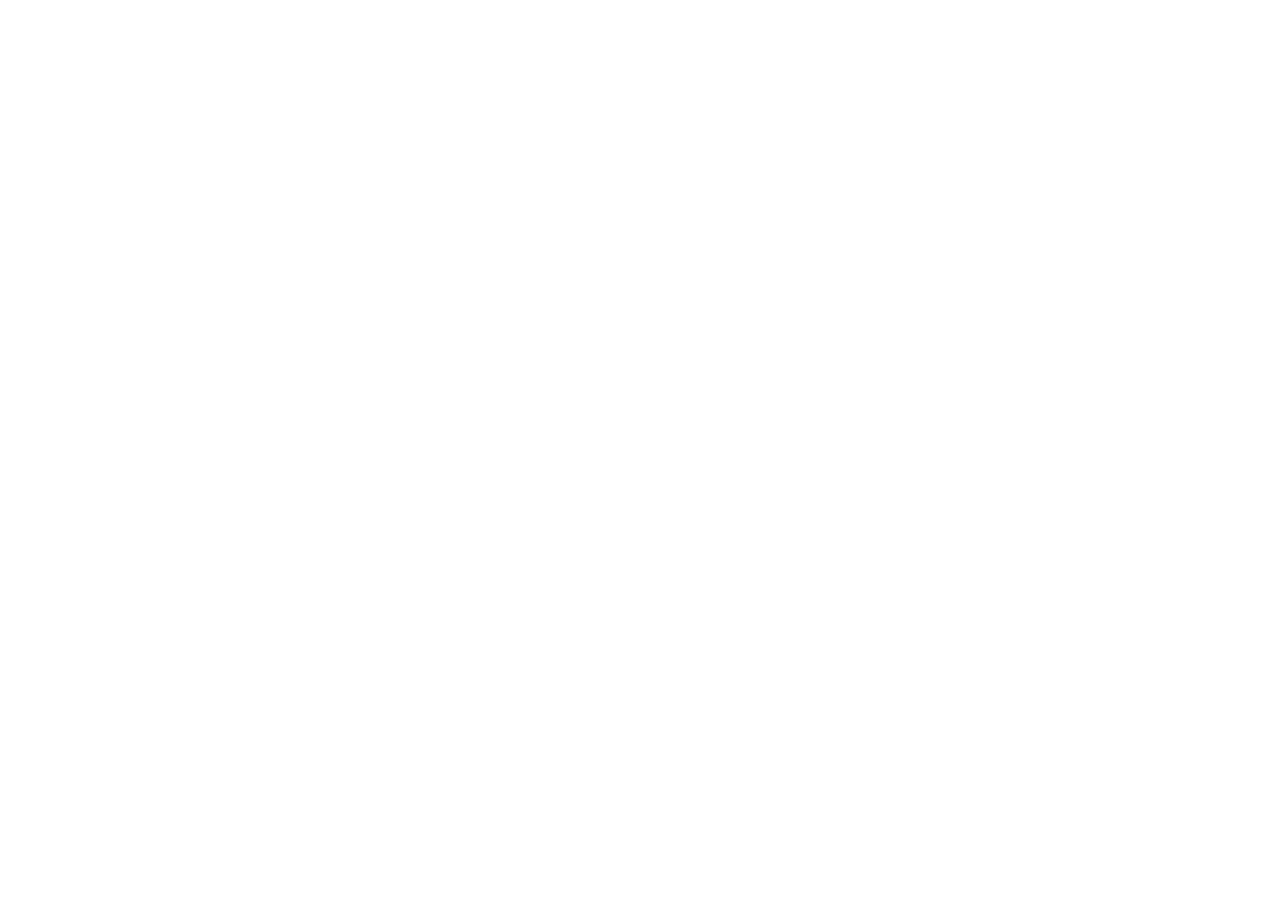
==== index.html @ 42d71b18 "initial files" ====
<!DOCTYPE html>
<!--[if lt IE 7]>      <html class="no-js lt-ie9 lt-ie8 lt-ie7"> <![endif]-->
<!--[if IE 7]>         <html class="no-js lt-ie9 lt-ie8"> <![endif]-->
<!--[if IE 8]>         <html class="no-js lt-ie9"> <![endif]-->
<!--[if gt IE 8]><!--> <html class="no-js"> <!--<![endif]-->
    <head>
        <meta charset="utf-8">
        <meta http-equiv="X-UA-Compatible" content="IE=edge">
        <title>This is BootStrap-Portfolio</title>
        <meta name="description" content="">
        <meta name="viewport" content="width=device-width, initial-scale=1">
        <link rel="stylesheet" href="">
    </head>
    <body>
  
    </body>
</html>
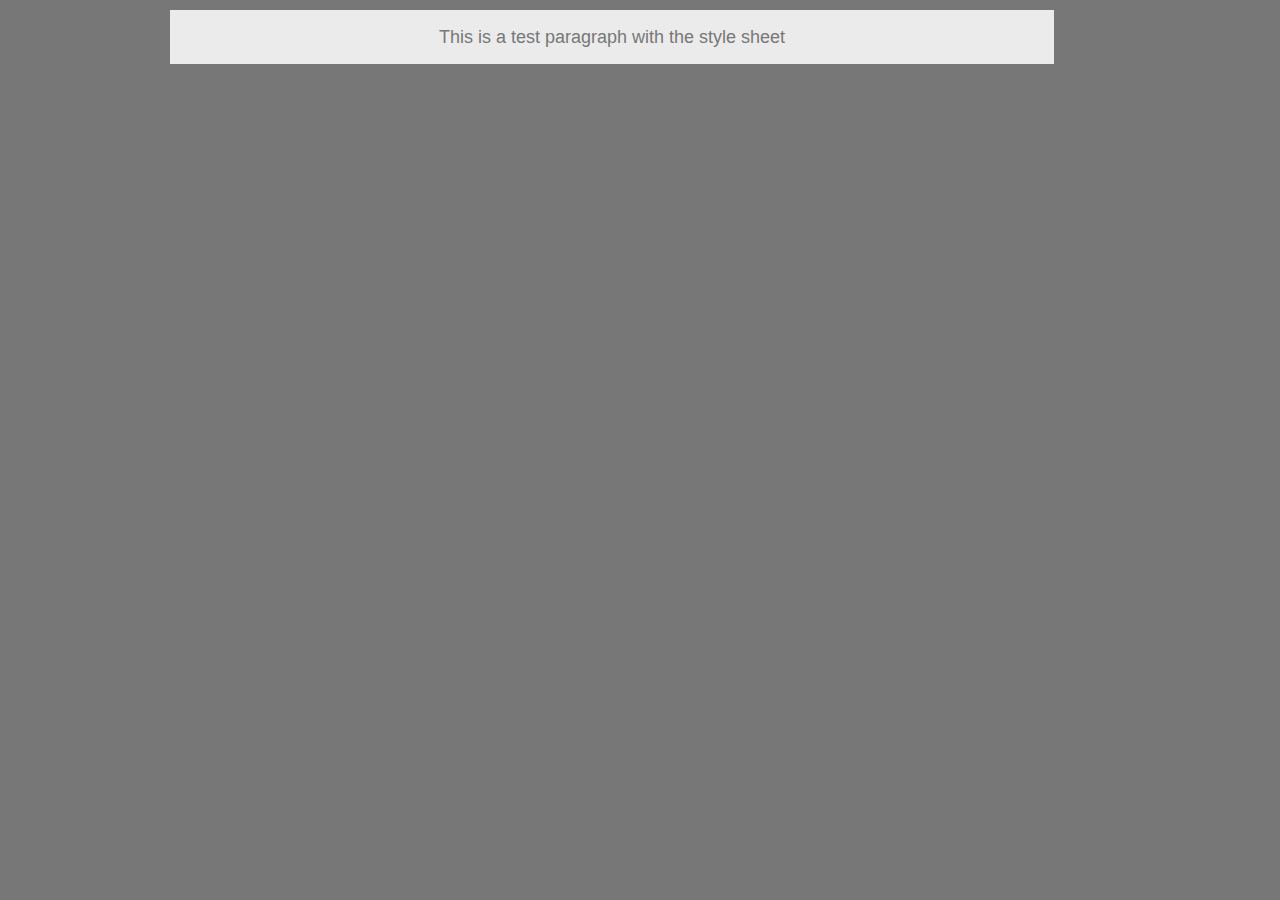
==== commit 22e67cc5: "css sheet" ====
--- a/index.html
+++ b/index.html
@@ -9,9 +9,9 @@
         <title>This is BootStrap-Portfolio</title>
         <meta name="description" content="">
         <meta name="viewport" content="width=device-width, initial-scale=1">
-        <link rel="stylesheet" href="">
+        <link rel="stylesheet" href="style.css">
     </head>
     <body>
-  
+        <p>This is a test paragraph with the style sheet</p>
     </body>
 </html>--- a/style.css
+++ b/style.css
@@ -0,0 +1,57 @@
+body {
+  width: 960px;
+  margin: auto;
+  font-family: Arial, "Helvetica Neue", Helvetica, sans-serif;
+  font-size: 18px;
+  line-height: 34px;
+  color: #777777;
+  background: #777777;
+}
+
+header,
+nav,
+section,
+aside,
+footer {
+  display: block;
+  padding: 10px;
+  margin: 10px;
+  text-align: center;
+  background: #ebebeb;
+}
+
+section {
+  display: block;
+  float: left;
+  width: 495px;
+  height: 267px;
+  overflow: hidden;
+}
+
+aside {
+  display: block;
+  float: right;
+  width: 40%;
+  height: 267px;
+  overflow: hidden;
+}
+
+article {
+  padding: 10px;
+  color: #ebebeb;
+  background: #777777;
+}
+
+.clear {
+  clear: both;
+}
+
+h1,
+p {
+  width: 90%;
+  padding: 10px;
+  margin: 10px;
+  color: #777777;
+  text-align: center;
+  background: #ebebeb;
+}
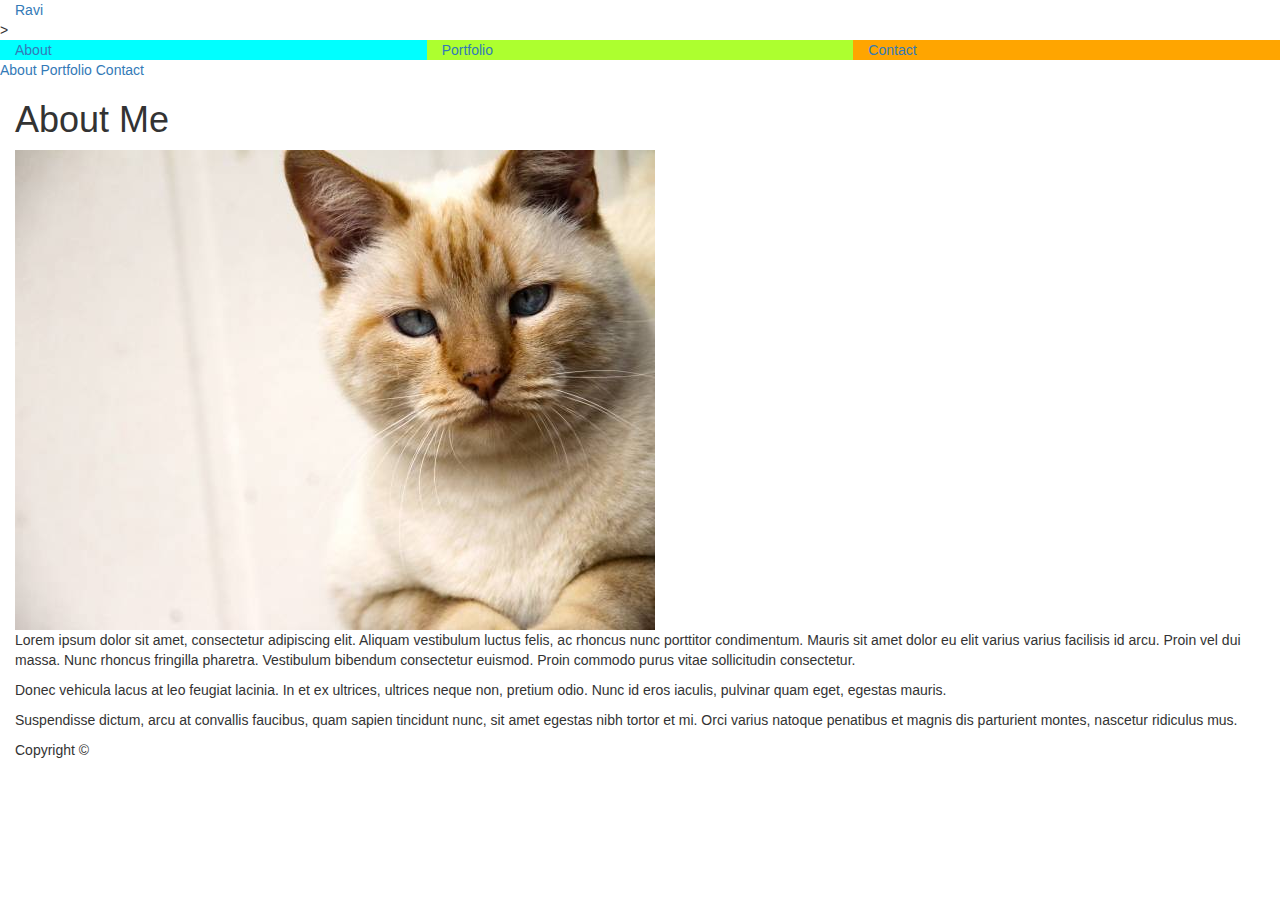
==== commit 8c5ed034: "Portfolio BootStrap" ====
--- a/index.html
+++ b/index.html
@@ -1,17 +1,61 @@
-<!DOCTYPE html>
-<!--[if lt IE 7]>      <html class="no-js lt-ie9 lt-ie8 lt-ie7"> <![endif]-->
-<!--[if IE 7]>         <html class="no-js lt-ie9 lt-ie8"> <![endif]-->
-<!--[if IE 8]>         <html class="no-js lt-ie9"> <![endif]-->
-<!--[if gt IE 8]><!--> <html class="no-js"> <!--<![endif]-->
-    <head>
-        <meta charset="utf-8">
-        <meta http-equiv="X-UA-Compatible" content="IE=edge">
-        <title>This is BootStrap-Portfolio</title>
-        <meta name="description" content="">
-        <meta name="viewport" content="width=device-width, initial-scale=1">
-        <link rel="stylesheet" href="style.css">
-    </head>
-    <body>
-        <p>This is a test paragraph with the style sheet</p>
-    </body>
-</html>+<!Doctype html>
+<html lang="en-us">
+
+<head>
+  <meta charset="UTF-8">
+  <meta name="viewport" content="width=device-width, initial-scale=1, shrink-to-fit=no">
+  <title>About | Ravi</title>
+  <link rel="stylesheet" type="text/css" href="https://maxcdn.bootstrapcdn.com/bootstrap/3.4.0/css/bootstrap.min.css">
+ <!---- <link rel="stylesheet" type="text/css" href="https://stackpath.bootstrapcdn.com/bootstrap/4.3.0/css/bootstrap.min.css"> -->
+  <!-- <link rel="stylesheet" type="text/css" href="assets/css/style.css"> -->
+
+</head>
+
+<body>
+
+  <header id="masthead">
+    <div class="container-fluid">
+     <a href="index.html" id="logo">Ravi</a>
+     <div class="row">>
+        <nav>
+          <div class="col-lg-4" style="background-color: aqua;">
+            <a href="index.html">About</a>
+          </div>
+
+          <div class="col-sm-4" style="background-color: greenyellow;">
+              <a href="portfolio.html">Portfolio</a>
+          </div>
+
+           <div class="col-sm-4" style="background-color: orange;">
+                <a href="contact.html">Contact</a>
+          </div>
+          <a href="index.html">About</a>
+          <a href="portfolio.html">Portfolio</a>
+          <a href="contact.html">Contact</a>
+       </nav>
+      </div>
+    </div>
+  </header>
+
+  <div id="main-container" class="container-fluid">
+    <section class="main-section">
+      <h1>About Me</h1>
+
+      <img src="assets/images/cat.jpg" class="auth-image" alt="Jinxie">
+
+      <p>Lorem ipsum dolor sit amet, consectetur adipiscing elit. Aliquam vestibulum luctus felis, ac rhoncus nunc porttitor condimentum. Mauris sit amet dolor eu elit varius varius facilisis id arcu. Proin vel dui massa. Nunc rhoncus fringilla pharetra. Vestibulum bibendum consectetur euismod. Proin commodo purus vitae sollicitudin consectetur.</p>
+      <p>Donec vehicula lacus at leo feugiat lacinia. In et ex ultrices, ultrices neque non, pretium odio. Nunc id eros iaculis, pulvinar quam eget, egestas mauris.</p>
+      <p>Suspendisse dictum, arcu at convallis faucibus, quam sapien tincidunt nunc, sit amet egestas nibh tortor et mi. Orci varius natoque penatibus et magnis dis parturient montes, nascetur ridiculus mus.</p>
+
+    </section>
+
+  </div>
+
+  <footer>
+    <div class="container-fluid">
+      Copyright &copy; 
+    </div>
+  </footer>
+</body>
+
+</html>
--- a/assets/css/style.css
+++ b/assets/css/style.css
@@ -0,0 +1,221 @@
+body {
+  font-family: Arial, "Helvetica Neue", Helvetica, sans-serif;
+  font-size: 18px;
+  line-height: 34px;
+  color: #777777;
+  background: url("../images/concrete_seamless.png");
+}
+
+#container-fluid{
+  width:100%;
+}
+
+* {
+  box-sizing: border-box;
+}
+
+/* general */
+
+.container {
+  width: 10000%;
+  max-width: 960px;
+  margin: 200 auto;
+  clear: both;
+}
+
+h1,
+h2,
+h3,
+p {
+  margin-bottom: 20px;
+}
+
+p:last-child {
+  margin-bottom: 0;
+}
+
+h1,
+h2,
+h3 {
+  font-family: Georgia, Times, "Times New Roman", serif;
+  font-weight: 700;
+  color: #4aaaa5;
+}
+
+h1 {
+  padding-bottom: 20px;
+  font-size: 30px;
+  line-height: 49px;
+  border-bottom: 3px solid #dddddd;
+}
+
+h2,
+h3 {
+  font-size: 22px;
+}
+
+/* header */
+
+#masthead {
+  position: fixed;
+  z-index: 99;
+  width: 100%;
+  margin: 0 0 30px;
+  overflow: auto;
+  color: #ffffff;
+  background: #ffffff;
+  border-bottom: 2px solid #cccccc;
+}
+
+#logo {
+  float: left;
+  width: 250px;
+  height: 90px;
+  font-family: Georgia, Times, "Times New Roman", serif;
+  font-size: 30px;
+  font-weight: 700;
+  line-height: 90px;
+  color: #ffffff;
+  text-align: center;
+  text-decoration: none;
+  background: #4aaaa5;
+}
+
+nav {
+  float: right;
+  margin-top: 25px;
+}
+
+nav a {
+  display: inline-block;
+  padding-left: 15px;
+  margin-left: 15px;
+  line-height: 18px;
+  color: #999;
+  text-decoration: none;
+  border-left: 1px solid #efefef;
+}
+
+nav a:first-child {
+  border-left: 0 none;
+}
+
+/* footer */
+
+footer {
+  padding: 30px 0;
+  clear: both;
+  font-size: 12px;
+  color: #ffffff;
+  color: #cccccc;
+  text-align: center;
+  background: #666666;
+  border-top: 8px solid #4aaaa5;
+  height: 50px;
+}
+
+h3, h2 {
+  padding-bottom: 20px;
+  margin-bottom: 15px;
+  line-height: 22px;
+  border-bottom: 2px solid #eeeeee;
+}
+
+/* main */
+
+#main-container {
+  padding-top: 130px;
+  min-height: calc(100vh - 70px);
+}
+
+.main-section {
+  float: left;
+  width: 100%;
+  max-width: 960px;
+  padding: 30px;
+  margin: 0 0 40px;
+  background: #ffffff;
+  border: 1px solid #dddddd;
+}
+
+/* portfolio page */
+
+.work {
+  position: relative;
+  float: left;
+  width: 274px;
+  margin: 20px 0 25px;
+  overflow: auto;
+}
+
+.work:nth-child(even) {
+  margin-right: 40px;
+}
+
+.work img {
+  width: 100%;
+  border: 0 none;
+  opacity: 0.8;
+}
+
+.work h3 {
+  position: absolute;
+  bottom: 20px;
+  width: 100%;
+  padding: 15px;
+  margin-bottom: 0;
+  font-weight: 300;
+  line-height: 30px;
+  color: #ffffff;
+  text-align: center;
+  background: #4aaaa5;
+  border-bottom: 0;
+}
+
+.auth-image {
+  float: left;
+  width: 200px;
+  height: auto;
+  margin-top: 10px;
+  margin-right: 25px;
+}
+
+/* contact page */
+
+#contact-form ul {
+  margin-bottom: 20px;
+}
+
+#contact-form li {
+  margin-bottom: 10px;
+}
+
+label,
+input[type=text],
+input[type=email],
+textarea {
+  display: block;
+  width: 100%;
+}
+
+input[type=text],
+input[type=email],
+textarea {
+  height: 35px;
+  padding: 0 10px;
+  font-size: 14px;
+  border: 1px solid #dddddd;
+}
+
+textarea {
+  height: 200px;
+}
+
+input[type=submit] {
+  padding: 10px 30px;
+  font-size: 18px;
+  color: #ffffff;
+  cursor: pointer;
+  background: #4aaaa5;
+  border: 0 none;
+}
